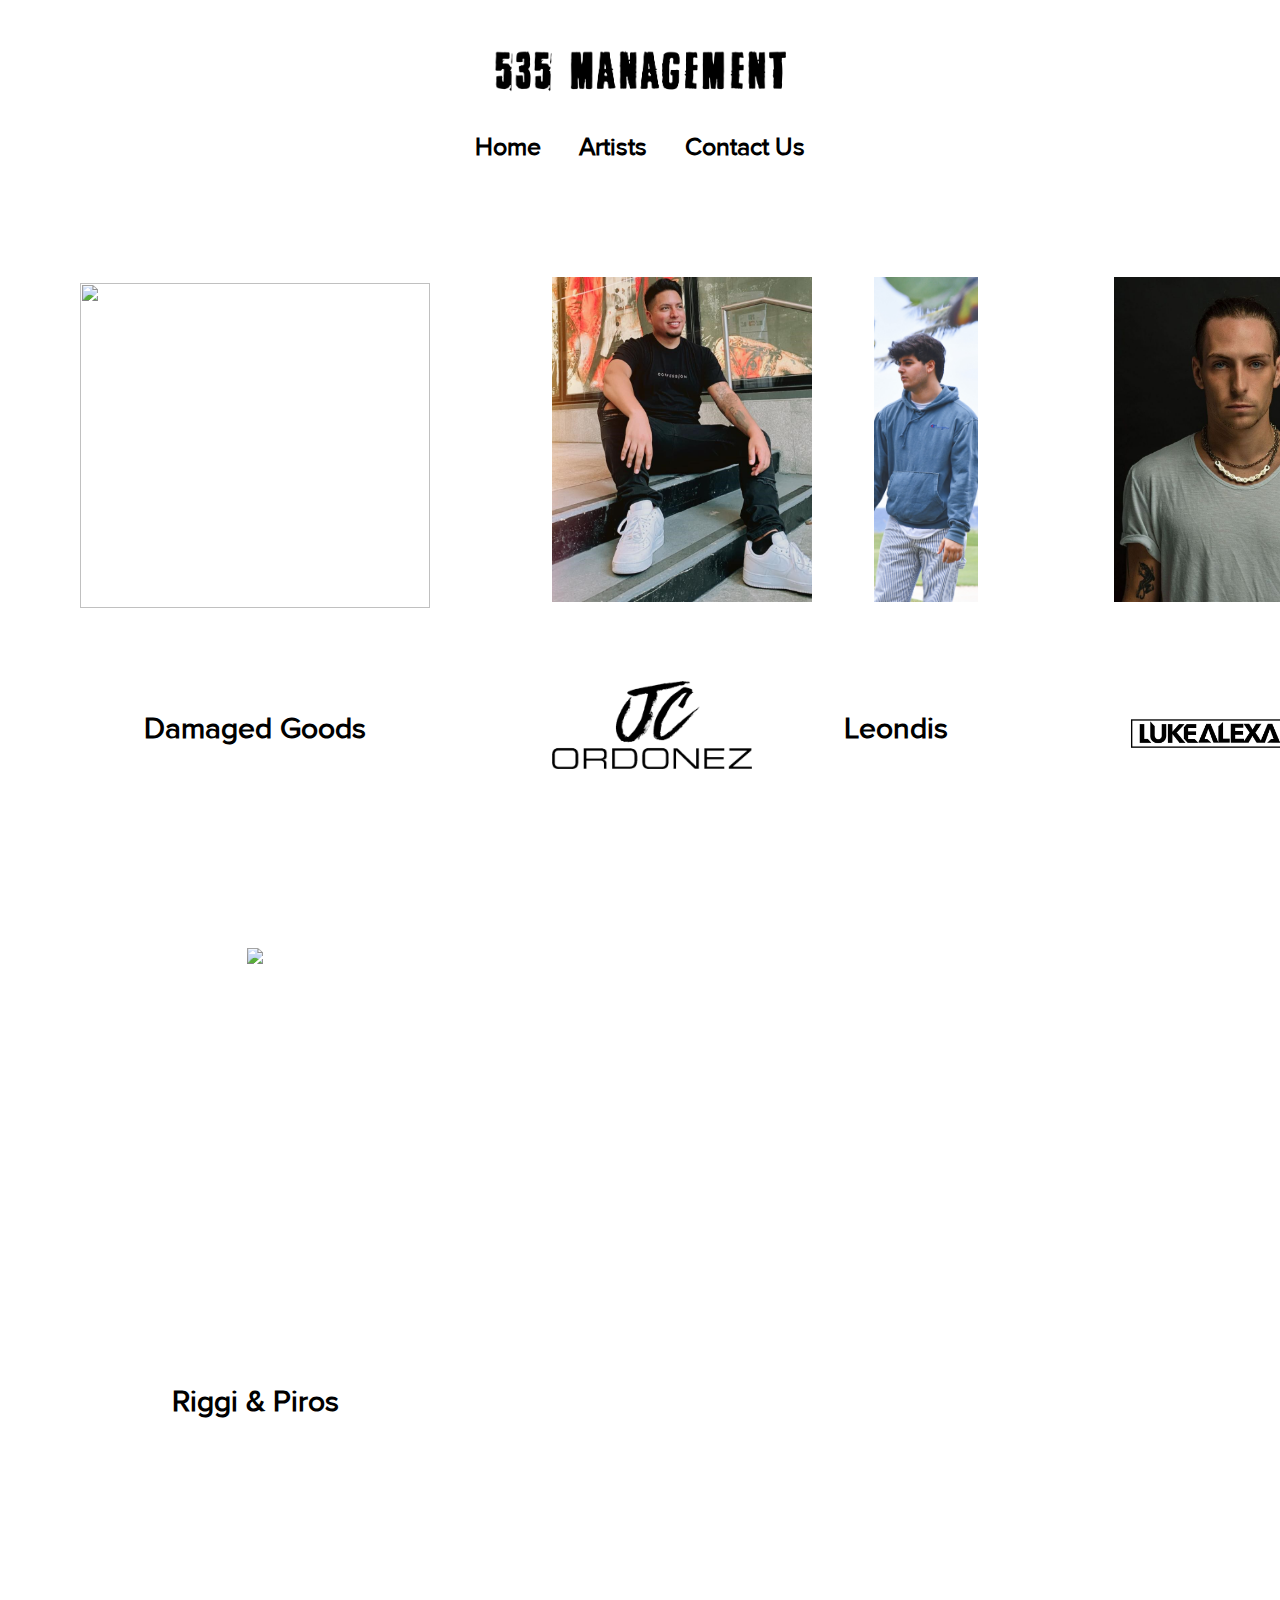
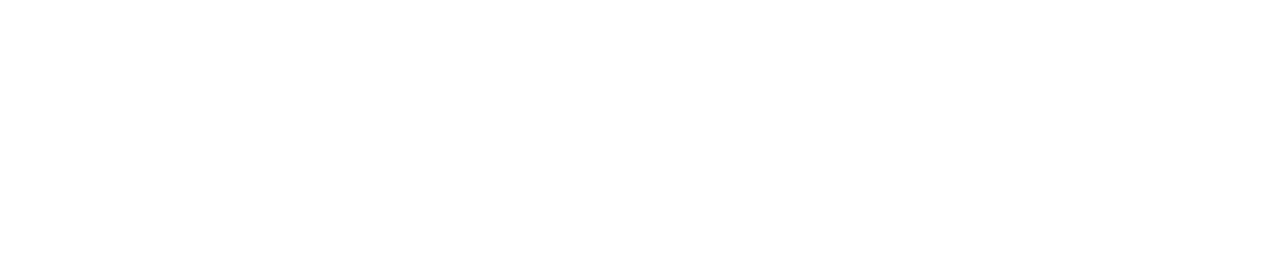
==== artists.html @ 92033ff6 "Add files via upload" ====
<!DOCTYPE html>
<html lang="en">
<head>
    <meta charset="UTF-8">
    <meta http-equiv="X-UA-Compatible" content="IE=edge">
    <meta name="viewport" content="width=device-width, initial-scale=1.0">
    <link rel = "stylesheet" href="style.css">
    <title>Artists</title>
</head>
<body>
    <header>
        <div class = "logo">
        <img src = "Images/logo/535-Management.png">
        </div>
        <div class = "headt">
        <ul>
            <li><a href="Main.html">Home</a></li>
            <li><a href="Artists.html">Artists</a></li>
            <li><a href="contact.html">Contact Us</a></li>
        </ul>
        </div>
        </header>
        <table class = "artists">
            <tr class = "margin">
                <td class = "fixDG"><a href = damagedgoods.html><img src = "Images/Artists/Damagedgoods2.png"></a></td>
                <td><a href = "JC.html"><img src = "Images/Artists/JC Ordonez/JC.jpg"></a></td>

                <td><a href = "leondis.html"><img src = "Images/Artists/leondis.JPEG"></a></td>
                <td><a href = "luke.html"><img src = "Images/Artists/Luke Alexander/Cover.jpeg"></a></td>


            </tr>
            <tr class = ttext>
                <td>Damaged Goods</td>
                <td class = "JC"><img src ="Images/Artists/JC Ordonez/logo 2.png"></td>

                <td>Leondis</td>
                <td class = "lukeLogo"><img src ="Images/Artists/Luke Alexander/logo.png"></td>

            </tr>
            <tr class = "margin2">
                
                <td class = "fix"><a href = "R&P.html"><img src ="Images/Artists/R&PPressPic.jpg"/></a></td>

            </tr>
            <tr class = ttext>
                <td>Riggi & Piros</td>
            </tr>
        </table>
        </div>
---- style.css ----
@font-face{
    font-family: Proxima;
    src: url(Font/Proxima\ N\ W01\ Reg.ttf);
}
body {
    font-family: Proxima;
}


.logo img{
    height: auto;
    width: 300px;
    display: block;
  margin-left: auto;
  margin-right: auto;
  margin-top: 50px;
 margin-bottom: 25px;

}
.logo{
    text-align: center;
    margin-left: auto;
    margin-right: auto;
    
}

.headt{
    margin-bottom: 25px;
    font-weight: bold;
    font-size: 25px;
}

.headm td{
    padding: 20px;
    font-weight: bold;
    font-size: 25px;
    text-align: center;
    
}
.headm a{
    text-decoration: none;
    color: black;
}

.headm table{
   margin: 0 auto;
}

.headm{
    margin-top: 250px;
}
li {
   color: rgba(255, 255, 255, 0);
   padding: 16px;
   text-decoration: none;
   display: inline-block;
   
   
}
header {
    color: black;
}

ul{
    display: block;
    text-align: center;
 width: 100%;
  padding: 0;
  margin:auto;
 
 

}
ul li a{
    color: black;
    text-decoration: none;
}



.dg{
    text-align: center;
    text-align: justify;
    margin-left: auto;
    margin-right: auto;
    position: relative;
}


.dg2 {
    margin-left: auto;
    margin-right: auto;
}

.dg2 td{
    padding: 300px;
}

.none td{
    height: auto;
    width: 900px;
}
.youtubedg{
    width: auto;
    height: auto;
}
.tb td{
    padding: 30px;
    vertical-align: top;
   
    display: inline-block;
}
.dg tr td{
    padding: 50px;
    vertical-align: top;
    
}

.dgtext {
    text-align: center;
    float: left;
    
}
.dgtext h2{
    font-size: 30px;
}
.dgtext h3{
    font-size: 25px;
}
.dgtext h4{
    font-size: 20px;
}

.social-item img {
    height: 25px;
    width: 25px;
}

.break {
    margin-left: auto;
    margin-right: auto;
}
.break td{
    padding: 30px;;
}

.spot iframe {
    height: 325px;
    width: 300px;
    width: auto;
    display:inline-block;
    margin: 0 auto;
    object-fit: cover;
    object-position: center;
    max-width: 100%;
}

.main{
    margin-left: auto;
    margin-right: auto;
}

.margn{
    margin-left: auto;
    margin-right: auto;
}



  /* ///// inputs /////*/

input:focus ~ label, textarea:focus ~ label, input:valid ~ label, textarea:valid ~ label {
    font-size: 0.75em;
    color: rgb(14, 12, 12);
    top: -5px;
    -webkit-transition: all 0.225s ease;
    transition: all 0.225s ease;
}

.styled-input {
    float: left;
    width: 293px;
    margin: 1rem 0;
    position: relative;
    border-radius: 4px;
}

@media only screen and (max-width: 768px){
    .styled-input {
        width:100%;
    }
}

.styled-input label {
    color: rgb(0, 0, 0);
    padding: 1.3rem 30px 1rem 30px;
    position: absolute;
    top: 10px;
    left: 0;
    -webkit-transition: all 0.25s ease;
    transition: all 0.25s ease;
    pointer-events: none;
}

.styled-input.wide { 
    width: 650px;
    max-width: 100%;
}

input,
textarea {
    padding: 30px;
    border: 0;
    width: 100%;
    font-size: 1rem;
 
    border-style: solid;
    border-width: 3px;
    color: rgb(0, 0, 0);
    
}

input:focus,
textarea:focus { outline: 0; }

input:focus ~ span,
textarea:focus ~ span {
    width: 100%;
    -webkit-transition: all 0.075s ease;
    transition: all 0.075s ease;
}

textarea {
    width: 100%;
    min-height: 15em;
}

.input-container {
    width: 650px;
    max-width: 100%;
    margin: 20px auto 25px auto;
}

.submit-btn {
  float: right;
   
    padding: 7px 35px;
    border-radius: 60px;
    background-color: #ff0000;
    color: white;
    font-size: 18px;
    cursor: pointer;
    box-shadow: 0 2px 5px 0 rgba(0,0,0,0.06),
              0 2px 10px 0 rgba(0,0,0,0.07);
    -webkit-transition: all 300ms ease;
    transition: all 300ms ease;
}

.submit-btn:hover {
    transform: translateY(1px);
    box-shadow: 0 1px 1px 0 rgba(0,0,0,0.10),
              0 1px 1px 0 rgba(0,0,0,0.09);
}

@media (max-width: 768px) {
    .submit-btn {
        width:100%;
        float: none;
        text-align:center;
    }
}

input[type=checkbox] + label {
  color: rgb(122, 80, 80);
  font-style: italic;
} 

input[type=checkbox]:checked + label {
  color: #f00;
  font-style: normal;
}
/* End input*/

/*Artist Page */
.artists{
    text-align: center;
    margin-left: auto;
    margin-right: auto;
    padding: 10px;
    margin-bottom: 300px;
    
}

.ttext td{
    position:relative;
    top:-110px
}

.artists td {
    padding: 30px;
    margin-bottom: 30%;
    margin-top: 0%;
}


.artists td{
    font-weight: bold;
    font-size: 30px;
}
.artists img{
    padding: 30px;
}

.fix img{
    height: 300px;
    width: 350px;
}
.fixDG img{
    height: 300px;
    width: 350px !important;
}

.text {
    text-align: center;
    left: 300px;
    bottom: 220px;
    position: relative;
}

.margin img{
    height: 325px;
    width: auto;
    display:inline-block;
    margin: 0 auto;
    object-fit: cover;
    object-position: center;
    max-width: 100%;
    
}

.JC img{
    width: 200px;
    height: auto;
    
}
.JC {
    margin-left: auto;
    margin-right: auto;
}

.lukeLogo img{
    height: 200px;
    width: auto;
}
.lukeLogo {
    position:relative;
    top: -280px
}
.margin2 img{
    height: 325px;
    width: auto;
    display:inline-block;
    margin: 0 auto;
    object-fit: cover;
    object-position: center;
    max-width: 100%;
    
}
.margin2{
    position: relative;
    top: -120px;
}
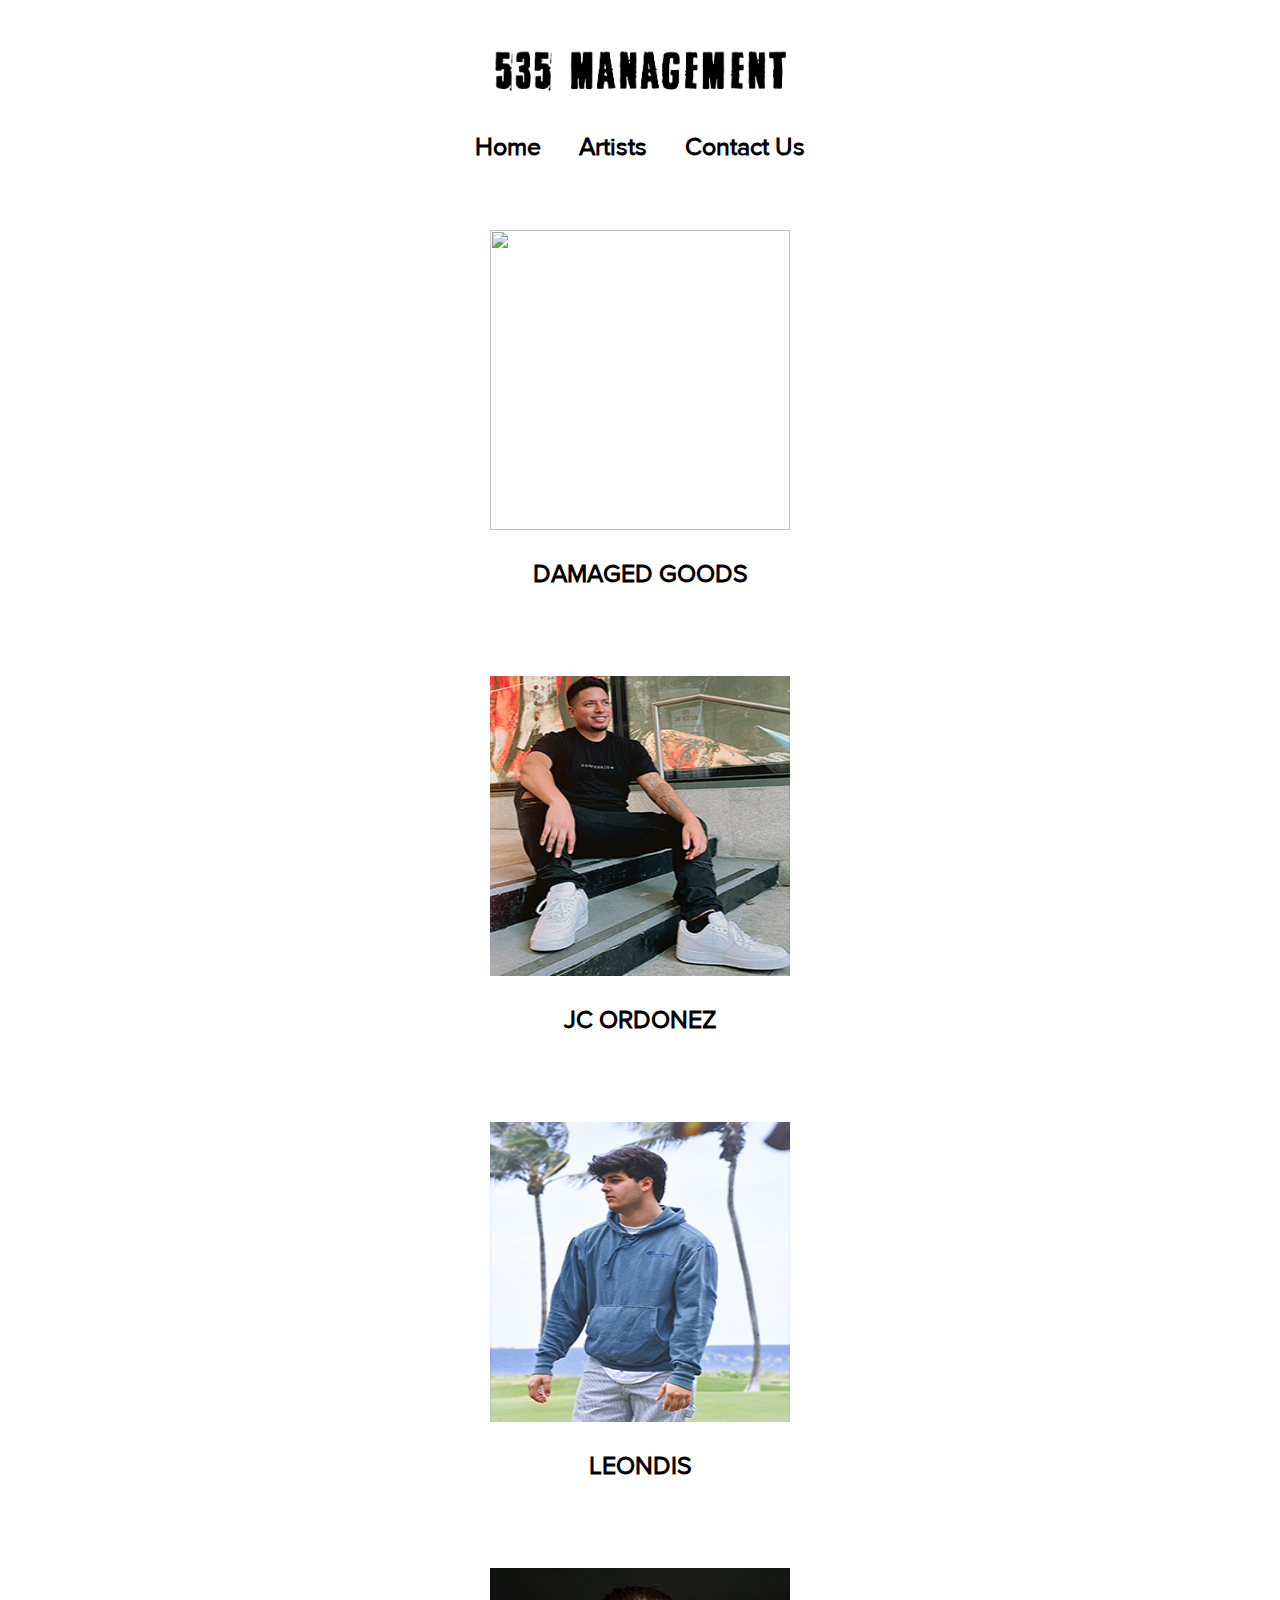
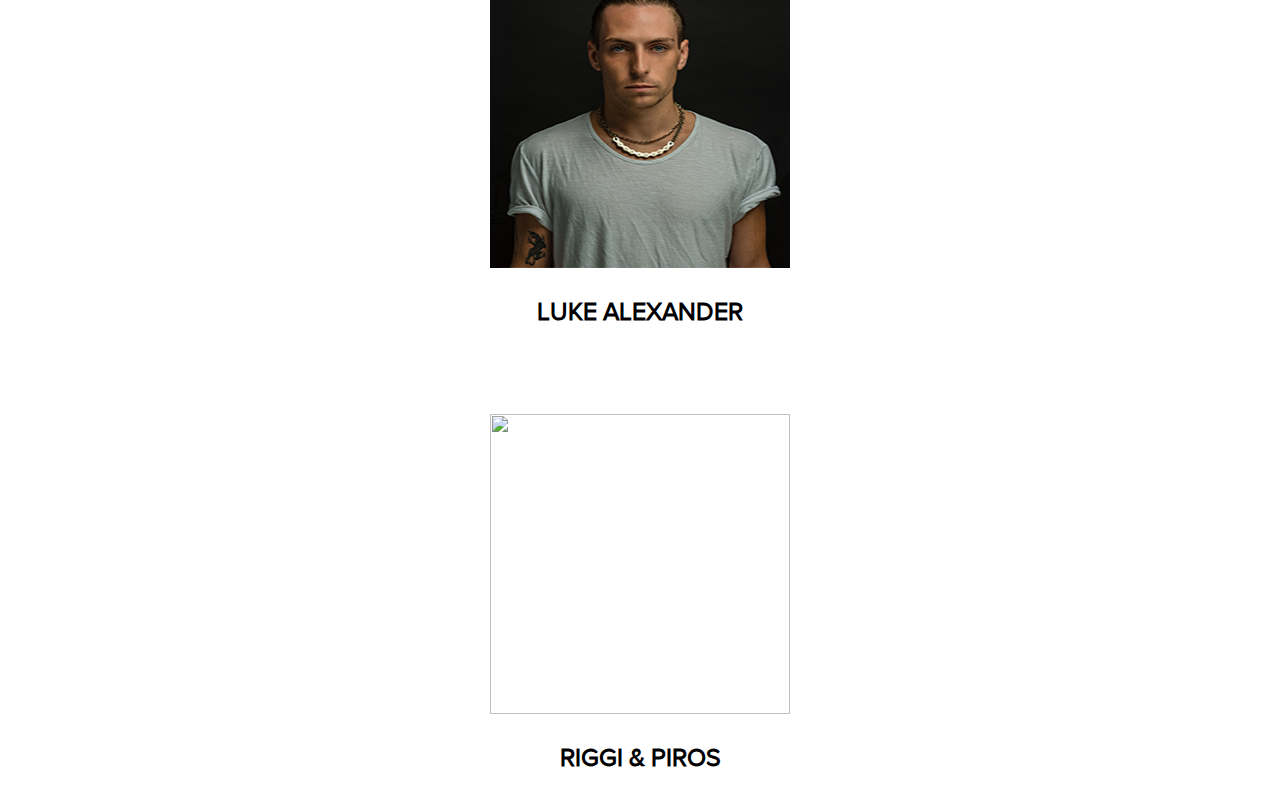
==== commit 45c01b81: "Add files via upload" ====
--- a/artists.html
+++ b/artists.html
@@ -12,40 +12,34 @@
         <div class = "logo">
         <img src = "Images/logo/535-Management.png">
         </div>
-        <div class = "headt">
+        <div class = "headerText">
         <ul>
-            <li><a href="Main.html">Home</a></li>
+            <li><a href="index.html">Home</a></li>
             <li><a href="Artists.html">Artists</a></li>
             <li><a href="contact.html">Contact Us</a></li>
         </ul>
         </div>
         </header>
-        <table class = "artists">
-            <tr class = "margin">
-                <td class = "fixDG"><a href = damagedgoods.html><img src = "Images/Artists/Damagedgoods2.png"></a></td>
-                <td><a href = "JC.html"><img src = "Images/Artists/JC Ordonez/JC.jpg"></a></td>
-
-                <td><a href = "leondis.html"><img src = "Images/Artists/leondis.JPEG"></a></td>
-                <td><a href = "luke.html"><img src = "Images/Artists/Luke Alexander/Cover.jpeg"></a></td>
-
-
-            </tr>
-            <tr class = ttext>
-                <td>Damaged Goods</td>
-                <td class = "JC"><img src ="Images/Artists/JC Ordonez/logo 2.png"></td>
-
-                <td>Leondis</td>
-                <td class = "lukeLogo"><img src ="Images/Artists/Luke Alexander/logo.png"></td>
-
-            </tr>
-            <tr class = "margin2">
-                
-                <td class = "fix"><a href = "R&P.html"><img src ="Images/Artists/R&PPressPic.jpg"/></a></td>
-
-            </tr>
-            <tr class = ttext>
-                <td>Riggi & Piros</td>
-            </tr>
-        </table>
-        </div>
-       +        <div class = "clientsGrid">
+            <div class = "clientGridFix">
+                <a href = damagedgoods.html><img src = "Images/Artists/Damagedgoods2.png"></a>
+                <p>DAMAGED GOODS</p>
+            </div>
+            <div class = "clientGridFix">
+                <a href = "JC.html"><img src = "Images/Artists/JC Ordonez/JC.jpg"></a>
+                <p>JC ORDONEZ</p>
+            </div>
+            <div class = "clientGridFix">
+                <a href = "leondis.html"><img src = "Images/Artists/leondis.JPEG"></a>
+                <p>LEONDIS</p>
+            </div>
+            <div class = "clientGridFix">
+                <a href = "luke.html"><img src = "Images/Artists/Luke Alexander/Cover.jpeg"></a>
+                <p>LUKE ALEXANDER</p>
+            </div>
+            <div class = "clientGridFix">
+                <a href = "R&P.html"><img src ="Images/Artists/R&PPressPic.jpg"/></a>
+                <p>RIGGI & PIROS</p>
+            </div>
+        </div>   
+</body>--- a/style.css
+++ b/style.css
@@ -5,8 +5,30 @@
 body {
     font-family: Proxima;
 }
-
-
+/*Home Page*/
+.homePage td{
+    padding: 20px;
+    font-weight: bold;
+    font-size: 25px;
+    text-align: center;
+    
+}
+.homePage a{
+    text-decoration: none;
+    color: black;
+}
+
+.homePage table{
+   margin: 0 auto;
+}
+
+.homePage{
+    margin-top: 250px;
+}
+/*End Home Page*/
+
+
+/*Header*/
 .logo img{
     height: auto;
     width: 300px;
@@ -15,39 +37,11 @@
   margin-right: auto;
   margin-top: 50px;
  margin-bottom: 25px;
-
 }
 .logo{
     text-align: center;
     margin-left: auto;
     margin-right: auto;
-    
-}
-
-.headt{
-    margin-bottom: 25px;
-    font-weight: bold;
-    font-size: 25px;
-}
-
-.headm td{
-    padding: 20px;
-    font-weight: bold;
-    font-size: 25px;
-    text-align: center;
-    
-}
-.headm a{
-    text-decoration: none;
-    color: black;
-}
-
-.headm table{
-   margin: 0 auto;
-}
-
-.headm{
-    margin-top: 250px;
 }
 li {
    color: rgba(255, 255, 255, 0);
@@ -67,9 +61,6 @@
  width: 100%;
   padding: 0;
   margin:auto;
- 
- 
-
 }
 ul li a{
     color: black;
@@ -78,75 +69,78 @@
 
 
 
-.dg{
-    text-align: center;
-    text-align: justify;
-    margin-left: auto;
-    margin-right: auto;
-    position: relative;
-}
-
-
-.dg2 {
-    margin-left: auto;
-    margin-right: auto;
-}
-
-.dg2 td{
-    padding: 300px;
-}
-
-.none td{
-    height: auto;
-    width: 900px;
-}
-.youtubedg{
-    width: auto;
-    height: auto;
-}
-.tb td{
-    padding: 30px;
-    vertical-align: top;
-   
-    display: inline-block;
-}
-.dg tr td{
-    padding: 50px;
-    vertical-align: top;
-    
-}
-
-.dgtext {
-    text-align: center;
-    float: left;
-    
-}
-.dgtext h2{
-    font-size: 30px;
-}
-.dgtext h3{
+.headerText{
+    margin-bottom: 25px;
+    font-weight: bold;
     font-size: 25px;
 }
-.dgtext h4{
+/*End Header*/
+
+
+/*Clients*/
+@media (min-width: 1750px) {
+    .clientsGrid {
+        display: grid;
+         grid-template-columns: repeat(5, 1fr);
+        grid-template-rows: auto; }
+  }
+  .clientsGrid {
+    margin-right: auto;
+    margin-left: auto;
+    display: grid;
+    margin-top: 50px;
+    gap: 60px;
+  }
+  .clientsGrid img{
+    height: 300px;
+    width: 300px;
+    margin-left: auto;
+    margin-right: auto;
+  }
+  .clientsGrid p {
+      font-size: 25px;
+      font-weight: bold;
+  }
+  .clientGridFix{
+    text-align: center;
+  }
+  /*End Clients Page*/
+
+  /*Artist Page*/
+  @media (min-width: 1000px) {
+    .artistPage {
+        display: grid;
+         grid-template-columns: repeat(3, 1fr);
+        grid-template-rows: auto;    
+}
+  }
+  .artistPage {
+      display: grid;
+    margin-right: auto;
+    margin-left: auto;
+    margin-top: 50px;
+    text-align: center;
+    grid-gap: 1rem;
+    gap: 50px;
+  }
+.columnThree{
     font-size: 20px;
-}
-
+    text-align: center;
+}
+.artistPageImg img {
+    margin-right: auto;
+    margin-left: auto;
+    height: 325px;
+    width: 300px;
+  }
 .social-item img {
     height: 25px;
     width: 25px;
 }
 
-.break {
-    margin-left: auto;
-    margin-right: auto;
-}
-.break td{
-    padding: 30px;;
-}
-
 .spot iframe {
     height: 325px;
-    width: 300px;
+    width: 325px;
     width: auto;
     display:inline-block;
     margin: 0 auto;
@@ -154,219 +148,55 @@
     object-position: center;
     max-width: 100%;
 }
-
-.main{
-    margin-left: auto;
-    margin-right: auto;
-}
-
-.margn{
-    margin-left: auto;
-    margin-right: auto;
-}
-
-
-
-  /* ///// inputs /////*/
-
-input:focus ~ label, textarea:focus ~ label, input:valid ~ label, textarea:valid ~ label {
-    font-size: 0.75em;
-    color: rgb(14, 12, 12);
-    top: -5px;
-    -webkit-transition: all 0.225s ease;
-    transition: all 0.225s ease;
-}
-
-.styled-input {
-    float: left;
-    width: 293px;
-    margin: 1rem 0;
-    position: relative;
-    border-radius: 4px;
-}
-
-@media only screen and (max-width: 768px){
-    .styled-input {
-        width:100%;
-    }
-}
-
-.styled-input label {
-    color: rgb(0, 0, 0);
-    padding: 1.3rem 30px 1rem 30px;
-    position: absolute;
-    top: 10px;
-    left: 0;
-    -webkit-transition: all 0.25s ease;
-    transition: all 0.25s ease;
-    pointer-events: none;
-}
-
-.styled-input.wide { 
-    width: 650px;
-    max-width: 100%;
-}
-
-input,
+  /*End Artists Page*/
+
+
+  /*Contact Page*/
+
+@import url(https://fonts.googleapis.com/css?family=Montserrat:400,700);
+
+body { background:rgb(255, 255, 255); }
+form { max-width:420px; margin:50px auto; }
+
+.feedback-input {
+  color:white;
+  font-family: Helvetica, Arial, sans-serif;
+  font-weight:500;
+  font-size: 18px;
+  border-radius: 5px;
+  line-height: 22px;
+  background-color: transparent;
+  border:2px solid #000000;
+  transition: all 0.3s;
+  padding: 13px;
+  margin-bottom: 15px;
+  width:100%;
+  box-sizing: border-box;
+  outline:0;
+}
+
+.feedback-input:focus { border:2px solid #CC4949; }
+
 textarea {
-    padding: 30px;
-    border: 0;
-    width: 100%;
-    font-size: 1rem;
- 
-    border-style: solid;
-    border-width: 3px;
-    color: rgb(0, 0, 0);
-    
-}
-
-input:focus,
-textarea:focus { outline: 0; }
-
-input:focus ~ span,
-textarea:focus ~ span {
-    width: 100%;
-    -webkit-transition: all 0.075s ease;
-    transition: all 0.075s ease;
-}
-
-textarea {
-    width: 100%;
-    min-height: 15em;
-}
-
-.input-container {
-    width: 650px;
-    max-width: 100%;
-    margin: 20px auto 25px auto;
-}
-
-.submit-btn {
-  float: right;
-   
-    padding: 7px 35px;
-    border-radius: 60px;
-    background-color: #ff0000;
-    color: white;
-    font-size: 18px;
-    cursor: pointer;
-    box-shadow: 0 2px 5px 0 rgba(0,0,0,0.06),
-              0 2px 10px 0 rgba(0,0,0,0.07);
-    -webkit-transition: all 300ms ease;
-    transition: all 300ms ease;
-}
-
-.submit-btn:hover {
-    transform: translateY(1px);
-    box-shadow: 0 1px 1px 0 rgba(0,0,0,0.10),
-              0 1px 1px 0 rgba(0,0,0,0.09);
-}
-
-@media (max-width: 768px) {
-    .submit-btn {
-        width:100%;
-        float: none;
-        text-align:center;
-    }
-}
-
-input[type=checkbox] + label {
-  color: rgb(122, 80, 80);
-  font-style: italic;
-} 
-
-input[type=checkbox]:checked + label {
-  color: #f00;
-  font-style: normal;
-}
-/* End input*/
-
-/*Artist Page */
-.artists{
-    text-align: center;
-    margin-left: auto;
-    margin-right: auto;
-    padding: 10px;
-    margin-bottom: 300px;
-    
-}
-
-.ttext td{
-    position:relative;
-    top:-110px
-}
-
-.artists td {
-    padding: 30px;
-    margin-bottom: 30%;
-    margin-top: 0%;
-}
-
-
-.artists td{
-    font-weight: bold;
-    font-size: 30px;
-}
-.artists img{
-    padding: 30px;
-}
-
-.fix img{
-    height: 300px;
-    width: 350px;
-}
-.fixDG img{
-    height: 300px;
-    width: 350px !important;
-}
-
-.text {
-    text-align: center;
-    left: 300px;
-    bottom: 220px;
-    position: relative;
-}
-
-.margin img{
-    height: 325px;
-    width: auto;
-    display:inline-block;
-    margin: 0 auto;
-    object-fit: cover;
-    object-position: center;
-    max-width: 100%;
-    
-}
-
-.JC img{
-    width: 200px;
-    height: auto;
-    
-}
-.JC {
-    margin-left: auto;
-    margin-right: auto;
-}
-
-.lukeLogo img{
-    height: 200px;
-    width: auto;
-}
-.lukeLogo {
-    position:relative;
-    top: -280px
-}
-.margin2 img{
-    height: 325px;
-    width: auto;
-    display:inline-block;
-    margin: 0 auto;
-    object-fit: cover;
-    object-position: center;
-    max-width: 100%;
-    
-}
-.margin2{
-    position: relative;
-    top: -120px;
-}+  height: 150px;
+  line-height: 150%;
+  resize:vertical;
+}
+
+[type="submit"] {
+  font-family: 'Montserrat', Arial, Helvetica, sans-serif;
+  width: 100%;
+  background:#ff0000;
+  border-radius:5px;
+  border:0;
+  cursor:pointer;
+  color:white;
+  font-size:24px;
+  padding-top:10px;
+  padding-bottom:10px;
+  transition: all 0.3s;
+  margin-top:-4px;
+  font-weight:700;
+}
+[type="submit"]:hover { background:#CC4949; }
+/*End Contact Page*/
